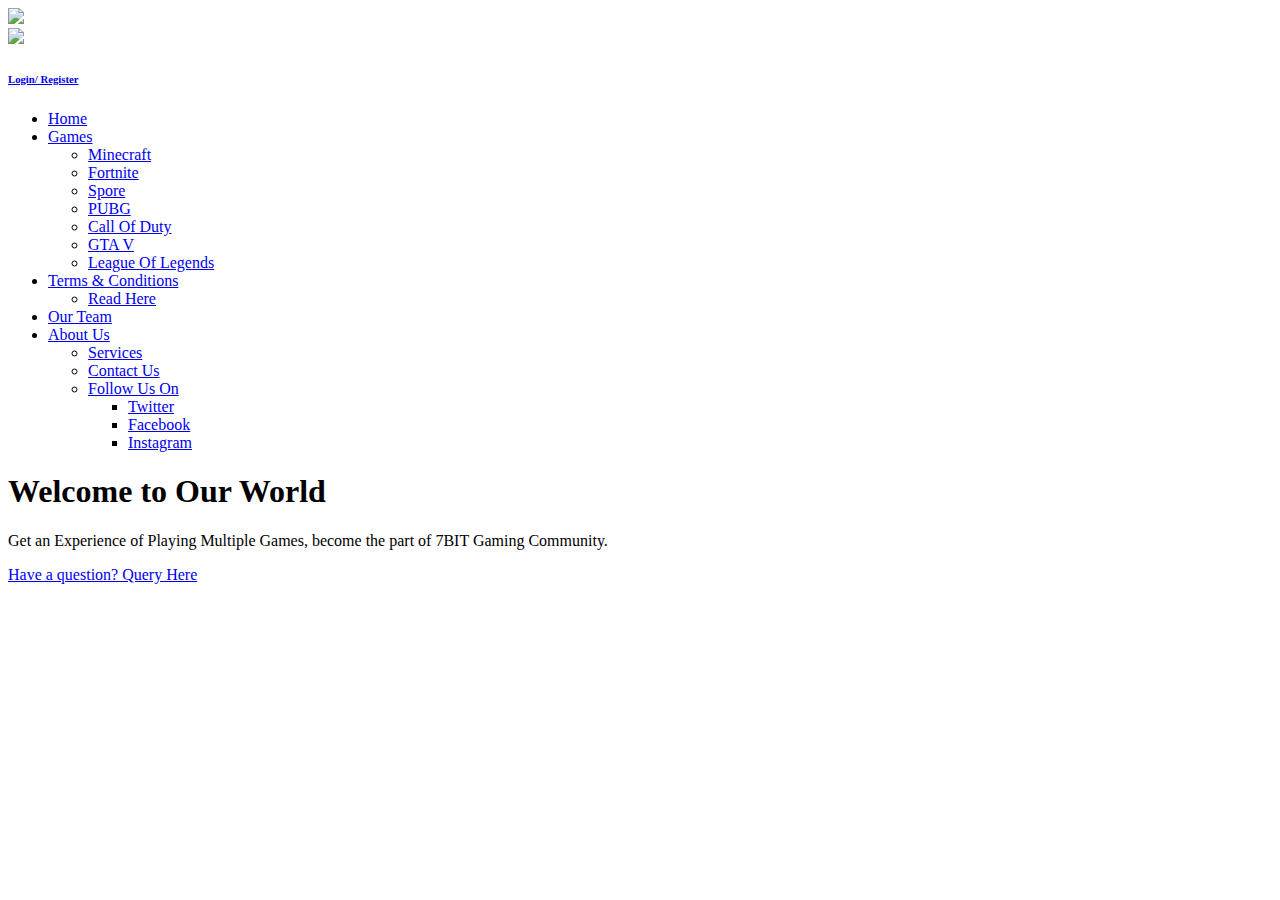
==== index.html @ 76cde1de "3rd omit (Linked Pages are linked)" ====
<!DOCTYPE html>
<html>

<head>
    <title>7BIT Gaming Hub</title>
    <link href="Landing Page.css" rel="stylesheet" type="text/css">
</head>

<body>
    <!--This div is for logo-->
    <div id="logo"> <img src="https://i.servimg.com/u/f64/14/74/37/62/7-bit210.png"> </div>
    <div id="register"> <img src="https://www.searchpng.com/wp-content/uploads/2019/02/Profile-PNG-Icon-715x715.png">
        <h6>
            <a
                href="Register.html"> Login/ Register </a>
        </h6>
    </div>
    <!--This div is for register button-->
    <!--This div is for menu-->
    <div id="menu">
        <!--This is Parent Menu-->
        <ul>
            <li> <a href="#"> Home </a> </li>
            <li> <a href="#"> Games </a>
                <!--This is Child Menu-->
                <ul>
                    <li> <a href="https://www.minecraft.net/en-us/"> Minecraft </a> </li>
                    <li> <a href="https://www.epicgames.com/fortnite/en-US/home"> Fortnite </a> </li>
                    <li> <a href="https://www.spore.com/"> Spore </a> </li>
                    <li> <a href="https://www.pubg.com/"> PUBG </a> </li>
                    <li> <a href="https://www.callofduty.com/"> Call Of Duty </a> </li>
                    <li> <a
                            href="https://www.rockstargames.com/V/restricted-content/agegate/form?redirect=https%3A%2F%2Fwww.rockstargames.com%2FV%2F&options=&locale=en_us">
                            GTA V </a> </li>
                    <li> <a href="https://play.na.leagueoflegends.com/en_US"> League Of Legends </a> </li>
                </ul>
            </li>
            <li> <a href="#"> Terms & Conditions </a>
                <!--This is Child Menu-->
                <ul>
                    <li> <a
                            href="TermsAndConditions.html"> Read Here </a> </li>
                </ul>
            </li>
            <li> <a
                    href="Team.html"> Our Team </a> </li>
            <li> <a href="#"> About Us </a>
                <!--This is Child Menu-->
                <ul>
                    <li> <a
                            href="Services.html"> Services </a> </li>
                    <li> <a href="#"> Contact Us </a> </li>
                    <li> <a href="#"> Follow Us On </a>
                        <!--This is Sub-Child Menu-->
                        <ul>
                            <li> <a href="https://twitter.com/?lang=en"> Twitter </a> </li>
                            <li> <a href="https://www.facebook.com/"> Facebook </a> </li>
                            <li> <a href="https://www.instagram.com/?hl=en"> Instagram </a> </li>
                        </ul>
                    </li>
                </ul>
            </li>
        </ul>
    </div>
    <!--This is welcome note-->
    <h1>Welcome to Our World</h1>
    <p>Get an Experience of Playing Multiple Games, become the part of 7BIT Gaming Community.</p>
    <!--This is the query link-->
    <p id="query"> <a
            href="Query.html"> Have a question? Query Here </a> </p>
</body>

</html>
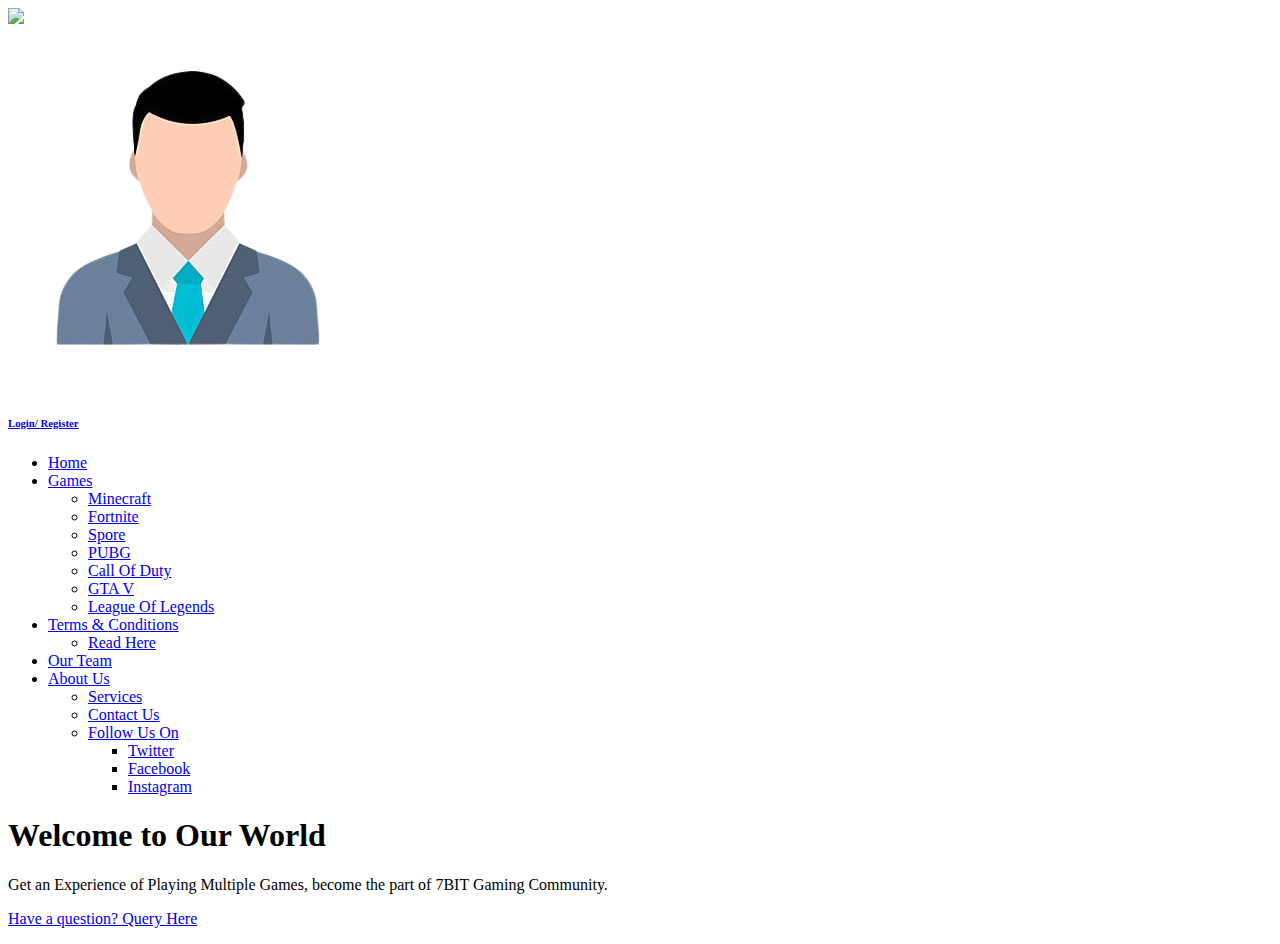
==== commit e29a4112: "1st omit" ====
--- a/index.html
+++ b/index.html
@@ -9,7 +9,7 @@
 <body>
     <!--This div is for logo-->
     <div id="logo"> <img src="https://i.servimg.com/u/f64/14/74/37/62/7-bit210.png"> </div>
-    <div id="register"> <img src="https://www.searchpng.com/wp-content/uploads/2019/02/Profile-PNG-Icon-715x715.png">
+    <div id="register"> <img src="register.png">
         <h6>
             <a
                 href="Register.html"> Login/ Register </a>
@@ -70,4 +70,4 @@
             href="Query.html"> Have a question? Query Here </a> </p>
 </body>
 
-</html>
+</html>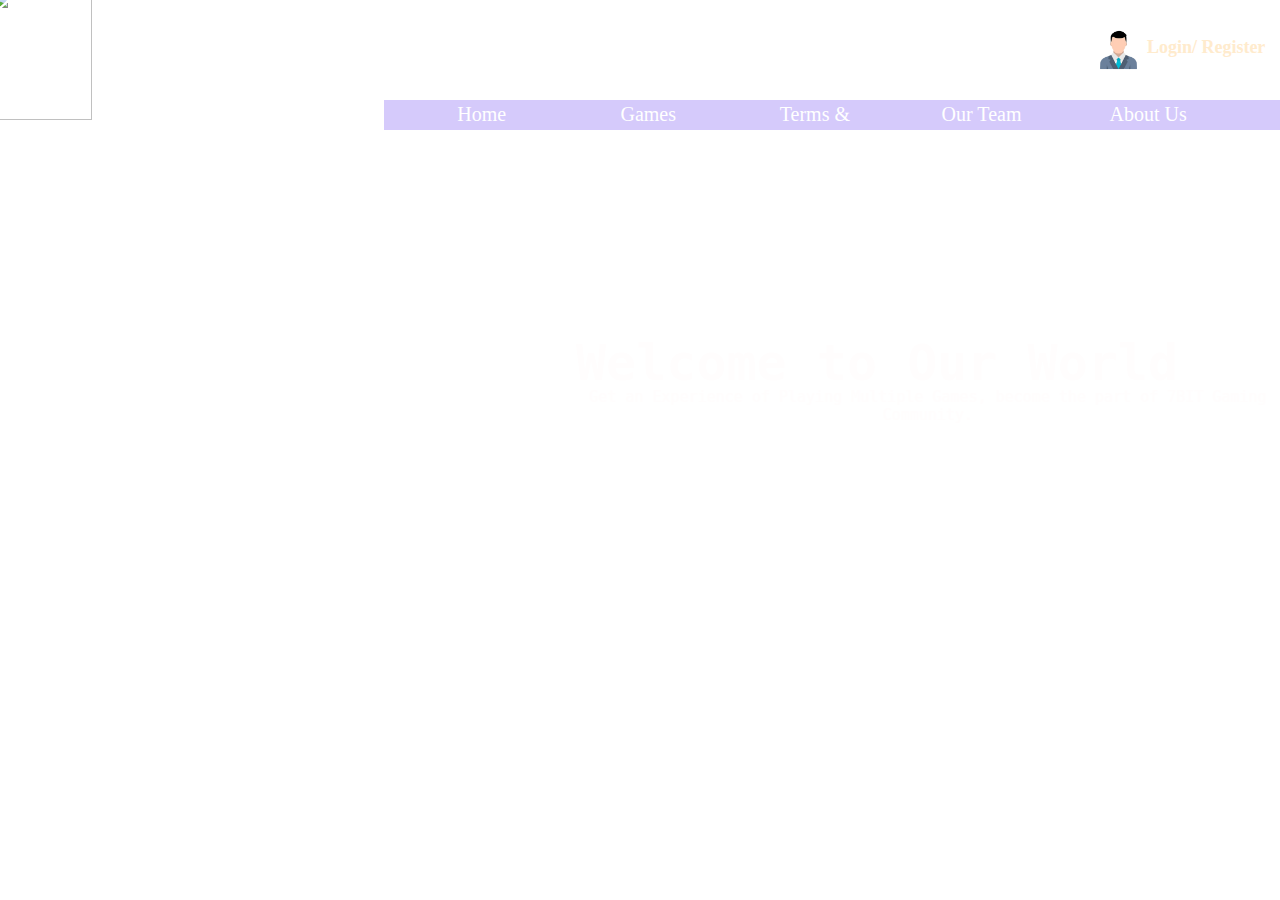
==== commit e450a5c3: "2nd Commit (Everything fixed)" ====
--- a/index.html
+++ b/index.html
@@ -3,7 +3,7 @@
 
 <head>
     <title>7BIT Gaming Hub</title>
-    <link href="Landing Page.css" rel="stylesheet" type="text/css">
+    <link href="index.css" rel="stylesheet" type="text/css">
 </head>
 
 <body>
--- a/index.css
+++ b/index.css
@@ -0,0 +1,24 @@
+body {background-image: url(https://wallpapercave.com/wp/wp3547123.jpg);
+    width: 100%;height: 100%; background-repeat: no-repeat; background-size: cover; position: relative; margin: 0%;}
+    #logo {width: 50%; height: 100px; background-color: transparent;float: left; position: relative; top: -10px; left: -10px;}
+    #logo img {width: 40%; height: 130px;}
+    #register {width: 20%; height: 100px; background-color: transparent; float: right; text-align: center; position: relative;}
+    #register img {width: 20%; height: 50px; position: absolute; top: 25px; left: 27%;}
+    #register h6 {position: absolute; left: 48%; top: -5px; font-size: 18px;}
+    #register h6 a {color: blanchedalmond; text-decoration: none;}
+    #menu {width: 70%; height: 30px; background-color: rgba(136, 106, 243, 0.356);
+    background-repeat: no-repeat; background-size: cover; float: right;}
+    h1 {text-align: center; color: rgb(255, 253, 253); text-shadow: lightcyan; position: absolute; left: 45%; top: 300px;
+    font-family:monospace; font-size: 50px;}
+    p {text-align: center; color: rgb(255, 253, 253); text-shadow: lightcyan; position: absolute; left: 45%; top: 373px;
+    font-family:monospace; font-size: 15px;}
+    #menu ul a {text-decoration: none; color: rgb(255, 255, 255); position: relative;}
+    #menu ul li {list-style: none; float: left; width: 19%; border: 2px solid transparent; text-align: center;
+    font-size: 20px;position: relative; top: -15px; left: -3%;}
+    #menu ul ul {display: none; width: 500%;}
+    #menu ul li:hover > ul {display: block; position: absolute; top: 42px;}
+    #menu ul ul a {color: white; font-size: 18px;}
+    #menu ul ul li {background-color:rgba(3, 150, 248, 0.199); float:none; }
+    #menu ul ul ul li {background-color: rgba(255, 255, 255, 0.192);position: relative; top: -43px; left: -24.6%}
+    #query {position:absolute;top: 570px; left: 82%; }
+    #query a {color: white; }